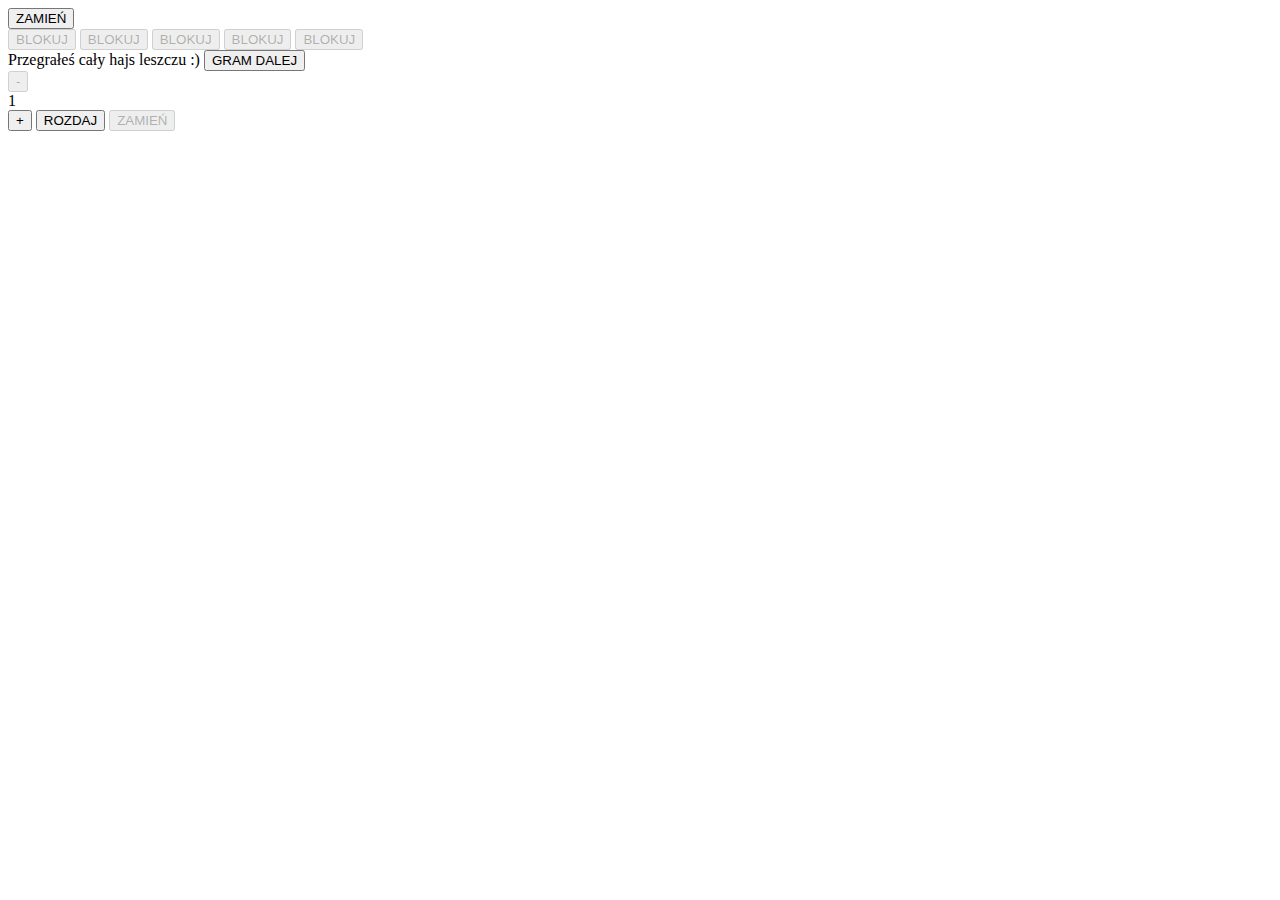
==== www/karty-Poker/index.html @ ab446111 "Poprawki w katalogach" ====
<!DOCTYPE html>
<html>
    <head>
        <meta charset="utf-8">
        <meta http-equiv="X-UA-Compatible" content="IE=edge">
        <title>Test kart</title>
        <link rel="stylesheet" href="main.css">
        <script src="js/jquery-3.2.1.js" type="text/javascript"></script>
    </head>
    <body>
        <div id="top">
            <button id="wypisz2" type="button">ZAMIEŃ</button>
            <div id="TRESC">
                <button id="blokuj1" class="blokuj" type="button" disabled>BLOKUJ</button>
                <button id="blokuj2" class="blokuj" type="button" disabled>BLOKUJ</button>
                <button id="blokuj3" class="blokuj" type="button" disabled>BLOKUJ</button>
                <button id="blokuj4" class="blokuj" type="button" disabled>BLOKUJ</button>
                <button id="blokuj5" class="blokuj" type="button" disabled>BLOKUJ</button>
                <div id="wygrana">
                    <div id="wynik">
                        Przegrałeś cały hajs leszczu :)
                        <button id="gramBTN" class="BTN" type="button">GRAM DALEJ</button>
                    </div>
                    
                </div>
            </div>
            <div id="wypisz">
                <button id="minus" class="BTN" type="button" disabled>-</button>
                <div id="stawka">1</div>
                <button id="plus" class="BTN" type="button">+</button>
                <button id="przycisk" class="BTN" type="button">ROZDAJ</button>
                <button id="przycisk4" class="BTN" type="button" disabled>ZAMIEŃ</button>
            </div>
            
            
        </div>
        <script src="javascp.js"></script>
    </body>    
</html>
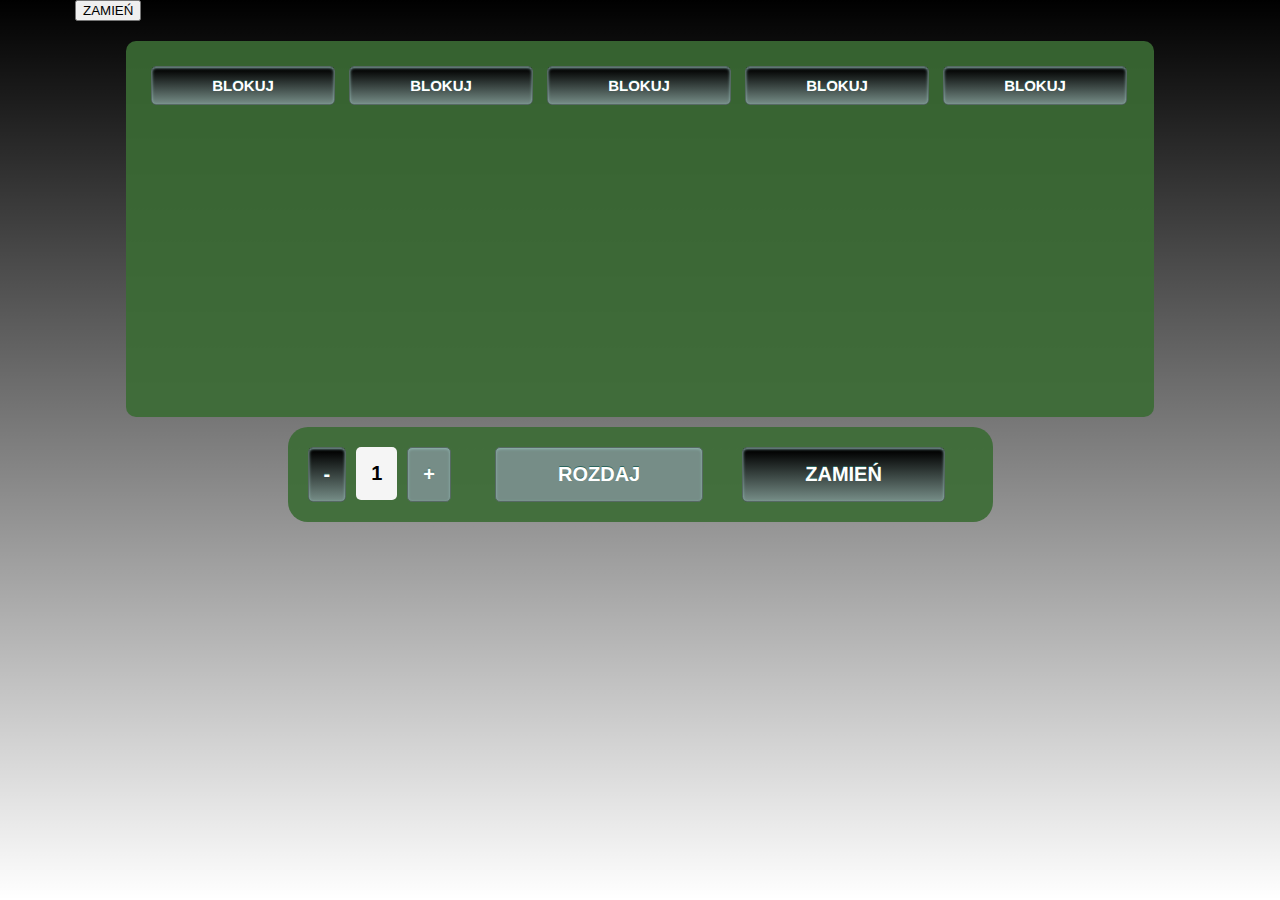
==== commit 6c6c3103: "Dodanie funkcji sprawdzania wyniku." ====
--- a/www/karty-Poker/index.html
+++ b/www/karty-Poker/index.html
@@ -7,7 +7,7 @@
         <link rel="stylesheet" href="main.css">
         <script src="js/jquery-3.2.1.js" type="text/javascript"></script>
     </head>
-    <body>
+    <body onload="pobierz_grafike();">
         <div id="top">
             <button id="wypisz2" type="button">ZAMIEŃ</button>
             <div id="TRESC">
@@ -18,7 +18,7 @@
                 <button id="blokuj5" class="blokuj" type="button" disabled>BLOKUJ</button>
                 <div id="wygrana">
                     <div id="wynik">
-                        Przegrałeś cały hajs leszczu :)
+                        <div id="wynik_tekst">Przegrałeś cały hajs leszczu :)</div>
                         <button id="gramBTN" class="BTN" type="button">GRAM DALEJ</button>
                     </div>
                     
@@ -32,7 +32,7 @@
                 <button id="przycisk4" class="BTN" type="button" disabled>ZAMIEŃ</button>
             </div>
             
-            
+            <div id="loading" style="display: none;" class="flip-card"></div> 
         </div>
         <script src="javascp.js"></script>
     </body>    
--- a/www/karty-Poker/main.css
+++ b/www/karty-Poker/main.css
@@ -0,0 +1,502 @@
+html {
+    background: linear-gradient(black, transparent), url(images/bg.jpg) no-repeat center center fixed;
+    min-height: 100%;
+}
+html, body {
+	color: #000;
+	margin: 0;
+	padding: 0;
+}
+#top {
+    width: 1130px;
+    margin-left: auto;
+    margin-right: auto;
+    text-align: left;
+}
+
+#TRESC {
+    margin-top: 20px;
+    margin-left: auto;
+    margin-right: auto;
+    padding: 20px;
+    width: 988px;
+    height: 335.5px;
+    border-radius: 10px;
+	background-color: rgba(59, 108, 52, 0.9);
+}   
+
+.blokuj{
+    -moz-box-shadow:inset 0px 1px 3px 0px #91b8b3;
+	-webkit-box-shadow:inset 0px 1px 3px 0px #91b8b3;
+	box-shadow:inset 0px 1px 3px 0px #91b8b3;
+	background:-webkit-gradient(linear, left top, left bottom, color-stop(0.05, #768d87), color-stop(1, #6c7c7c));
+	background:-moz-linear-gradient(top, #768d87 5%, #6c7c7c 100%);
+	background:-webkit-linear-gradient(top, #768d87 5%, #6c7c7c 100%);
+	background:-o-linear-gradient(top, #768d87 5%, #6c7c7c 100%);
+	background:-ms-linear-gradient(top, #768d87 5%, #6c7c7c 100%);
+	background:linear-gradient(to bottom, #768d87 5%, #6c7c7c 100%);
+	filter:progid:DXImageTransform.Microsoft.gradient(startColorstr='#768d87', endColorstr='#6c7c7c',GradientType=0);
+	background-color:#768d87;
+	-moz-border-radius:5px;
+	-webkit-border-radius:5px;
+	border-radius:5px;
+	border:1px solid #566963;
+	display:inline-block;
+	cursor:pointer;
+	color:#ffffff;
+	font-family:Arial;
+	font-size:15px;
+	font-weight:bold;
+	padding:10px 60px;
+	text-decoration:none;
+	text-shadow:0px -1px 0px #2b665e;
+    margin: 5px;
+	width: 184px;
+}
+.blokuj:hover {
+	background:-webkit-gradient(linear, left top, left bottom, color-stop(0.05, #6c7c7c), color-stop(1, #768d87));
+	background:-moz-linear-gradient(top, #6c7c7c 5%, #768d87 100%);
+	background:-webkit-linear-gradient(top, #6c7c7c 5%, #768d87 100%);
+	background:-o-linear-gradient(top, #6c7c7c 5%, #768d87 100%);
+	background:-ms-linear-gradient(top, #6c7c7c 5%, #768d87 100%);
+	background:linear-gradient(to bottom, #6c7c7c 5%, #768d87 100%);
+	filter:progid:DXImageTransform.Microsoft.gradient(startColorstr='#6c7c7c', endColorstr='#768d87',GradientType=0);
+	background-color:#6c7c7c;
+}
+.blokuj:active {
+	position:relative;
+	top:1px;
+}
+
+.blokuj:disabled {
+    background:-webkit-gradient(linear, left top, left bottom, color-stop(0.05, #000000), color-stop(1, #768d87));
+	background:-moz-linear-gradient(top, #000000 5%, #768d87 100%);
+	background:-webkit-linear-gradient(top, #000000 5%, #768d87 100%);
+	background:-o-linear-gradient(top, #000000 5%, #768d87 100%);
+	background:-ms-linear-gradient(top, #000000 5%, #768d87 100%);
+	background:linear-gradient(to bottom, #000000 5%, #768d87 100%);
+	filter:progid:DXImageTransform.Microsoft.gradient(startColorstr='#000000', endColorstr='#768d87',GradientType=0);
+	background-color:#000000;
+}
+
+.BTN {
+	-moz-box-shadow:inset 0px 1px 3px 0px #91b8b3;
+	-webkit-box-shadow:inset 0px 1px 3px 0px #91b8b3;
+	box-shadow:inset 0px 1px 3px 0px #91b8b3;
+	background-color:#768d87;
+	-moz-border-radius:5px;
+	-webkit-border-radius:5px;
+	border-radius:5px;
+	border:1px solid #566963;
+	display:inline-block;
+	cursor:pointer;
+	color:#ffffff;
+	font-family:Arial;
+	font-size:20px;
+	font-weight:bold;
+	padding:15px 62px;
+	text-decoration:none;
+	text-shadow:0px -1px 0px #2b665e;
+}
+.BTN:hover {
+	background-color:#6c7c7c;
+}
+.BTN:active {
+	position:relative;
+	top:1px;
+}
+.BTN:disabled {
+    background:-webkit-gradient(linear, left top, left bottom, color-stop(0.05, #000000), color-stop(1, #768d87));
+	background:-moz-linear-gradient(top, #000000 5%, #768d87 100%);
+	background:-webkit-linear-gradient(top, #000000 5%, #768d87 100%);
+	background:-o-linear-gradient(top, #000000 5%, #768d87 100%);
+	background:-ms-linear-gradient(top, #000000 5%, #768d87 100%);
+	background:linear-gradient(to bottom, #000000 5%, #768d87 100%);
+	filter:progid:DXImageTransform.Microsoft.gradient(startColorstr='#000000', endColorstr='#768d87',GradientType=0);
+	background-color:#000000;
+}
+
+
+#wypisz {
+    margin-top: 10px;
+    margin-left: auto;
+    margin-right: auto;
+    padding: 15px;
+    background: rgba(59, 108, 52, 0.9);
+    border-radius: 20px;
+    width: 675px;
+    height: auto;
+    
+}
+
+#plus{
+    padding: 15px;
+    margin: 5px;
+}
+#minus{
+    float: left;
+    padding: 15px;
+    margin: 5px;
+}
+#stawka{
+    float: left;
+    padding: 15px;
+    border-radius:5px;
+    background-color: whitesmoke;
+    margin: 5px;
+    color: black;
+	font-family:Arial;
+	font-size:20px;
+	font-weight:bold;
+}
+
+#przycisk{
+    margin-left: 35px;
+    margin-right: 35px;
+}
+
+div #wygrana {
+    width: 988px;
+    margin-left: auto;
+    margin-right: auto;
+    position: absolute;
+    z-index: 2;
+    top: 150px;
+    height: 245px;
+   /* border: 1px solid #004;*/
+   /* background: linear-gradient(black, transparent), url(images/wygrana.jpg) no-repeat;*/
+    border-radius: 20px;
+    display: none;
+}
+
+div #wynik{
+    background: rgba(21, 54, 129, 0.93);
+    border-radius: 20px;
+    margin: auto;
+    margin-top: 50px;
+    width: 380px;
+    height: 100px;
+    padding: 30px;
+    color:#ededed;
+    text-align: center;
+    font-family:Arial;
+	font-size:20px;
+	font-weight:bold;
+}
+
+#gramBTN{
+    margin-top: 25px;
+}
+
+
+
+/*KARTY*/
+
+.flip-card {
+  margin: 5px;  
+  width: 187.5px;
+  height: 270px;
+  border-radius: 0px;
+  position: relative;
+  perspective: 400px;
+  display: inline-block;
+}
+
+.flip-card::before,
+.flip-card::after {
+  content: '';
+  width: 100%;
+  height: 100%;
+  position: absolute;
+  background: #ffffff;
+  border-radius: 5px;
+  box-sizing: border-box;
+  transition: 0.6s transform linear;
+  backface-visibility: hidden;
+}
+
+.flip-card::after {
+  /*background-image: 
+    repeating-linear-gradient(
+      -45deg,
+      #7b9a79,
+      #7b9a79 25px,
+      #000000 25px,
+      #000000 30px
+    );
+    */
+    background: url(images/bs3.png);
+    background-size: contain;
+    background-repeat: no-repeat;
+    
+}
+
+.flip-card::before{
+    background: url(images/ace_of_hearts.png);
+    background-size: contain;
+    background-repeat: no-repeat;
+    transform: rotateY(180deg);
+}
+
+#kier2::before{
+    background: url(images/2_of_hearts.png);
+    background-size: contain;
+    background-repeat: no-repeat;
+}
+#kier3::before{
+    background: url(images/3_of_hearts.png);
+    background-size: contain;
+    background-repeat: no-repeat;
+}
+#kier4::before{
+    background: url(images/4_of_hearts.png);
+    background-size: contain;
+    background-repeat: no-repeat;
+}
+#kier5::before{
+    background: url(images/5_of_hearts.png);
+    background-size: contain;
+    background-repeat: no-repeat;
+}
+#kier6::before{
+    background: url(images/6_of_hearts.png);
+    background-size: contain;
+    background-repeat: no-repeat;
+}
+#kier7::before{
+    background: url(images/7_of_hearts.png);
+    background-size: contain;
+    background-repeat: no-repeat;
+}
+#kier8::before{
+    background: url(images/8_of_hearts.png);
+    background-size: contain;
+    background-repeat: no-repeat;
+}
+#kier9::before{
+    background: url(images/9_of_hearts.png);
+    background-size: contain;
+    background-repeat: no-repeat;
+}
+#kier10::before{
+    background: url(images/10_of_hearts.png);
+    background-size: contain;
+    background-repeat: no-repeat;
+}
+#kierJ::before{
+    background: url(images/jack_of_hearts2.png);
+    background-size: contain;
+    background-repeat: no-repeat;
+}
+#kierQ::before{
+    background: url(images/queen_of_hearts2.png);
+    background-size: contain;
+    background-repeat: no-repeat;
+}
+#kierK::before{
+    background: url(images/king_of_hearts2.png);
+    background-size: contain;
+    background-repeat: no-repeat;
+}
+#kierA::before{
+    background: url(images/ace_of_hearts.png);
+    background-size: contain;
+    background-repeat: no-repeat;
+}
+
+#karo2::before{
+    background: url(images/2_of_diamonds.png);
+    background-size: contain;
+    background-repeat: no-repeat;
+}
+#karo3::before{
+    background: url(images/3_of_diamonds.png);
+    background-size: contain;
+    background-repeat: no-repeat;
+}
+#karo4::before{
+    background: url(images/4_of_diamonds.png);
+    background-size: contain;
+    background-repeat: no-repeat;
+}
+#karo5::before{
+    background: url(images/5_of_diamonds.png);
+    background-size: contain;
+    background-repeat: no-repeat;
+}
+#karo6::before{
+    background: url(images/6_of_diamonds.png);
+    background-size: contain;
+    background-repeat: no-repeat;
+}
+#karo7::before{
+    background: url(images/7_of_diamonds.png);
+    background-size: contain;
+    background-repeat: no-repeat;
+}
+#karo8::before{
+    background: url(images/8_of_diamonds.png);
+    background-size: contain;
+    background-repeat: no-repeat;
+}
+#karo9::before{
+    background: url(images/9_of_diamonds.png);
+    background-size: contain;
+    background-repeat: no-repeat;
+}
+#karo10::before{
+    background: url(images/10_of_diamonds.png);
+    background-size: contain;
+    background-repeat: no-repeat;
+}
+#karoJ::before{
+    background: url(images/jack_of_diamonds2.png);
+    background-size: contain;
+    background-repeat: no-repeat;
+}
+#karoQ::before{
+    background: url(images/queen_of_diamonds2.png);
+    background-size: contain;
+    background-repeat: no-repeat;
+}
+#karoK::before{
+    background: url(images/king_of_diamonds2.png);
+    background-size: contain;
+    background-repeat: no-repeat;
+}
+#karoA::before{
+    background: url(images/ace_of_diamonds.png);
+    background-size: contain;
+    background-repeat: no-repeat;
+}
+#trefl2::before{
+    background: url(images/2_of_clubs.png);
+    background-size: contain;
+    background-repeat: no-repeat;
+}
+#trefl3::before{
+    background: url(images/3_of_clubs.png);
+    background-size: contain;
+    background-repeat: no-repeat;
+}
+#trefl4::before{
+    background: url(images/4_of_clubs.png);
+    background-size: contain;
+    background-repeat: no-repeat;
+}
+#trefl5::before{
+    background: url(images/5_of_clubs.png);
+    background-size: contain;
+    background-repeat: no-repeat;
+}
+#trefl6::before{
+    background: url(images/6_of_clubs.png);
+    background-size: contain;
+    background-repeat: no-repeat;
+}
+#trefl7::before{
+    background: url(images/7_of_clubs.png);
+    background-size: contain;
+    background-repeat: no-repeat;
+}
+#trefl8::before{
+    background: url(images/8_of_clubs.png);
+    background-size: contain;
+    background-repeat: no-repeat;
+}
+#trefl9::before{
+    background: url(images/9_of_clubs.png);
+    background-size: contain;
+    background-repeat: no-repeat;
+}
+#trefl10::before{
+    background: url(images/10_of_clubs.png);
+    background-size: contain;
+    background-repeat: no-repeat;
+}
+#treflJ::before{
+    background: url(images/jack_of_clubs2.png);
+    background-size: contain;
+    background-repeat: no-repeat;
+}
+#treflQ::before{
+    background: url(images/queen_of_clubs2.png);
+    background-size: contain;
+    background-repeat: no-repeat;
+}
+#treflK::before{
+    background: url(images/king_of_clubs2.png);
+    background-size: contain;
+    background-repeat: no-repeat;
+}
+#treflA::before{
+    background: url(images/ace_of_clubs.png);
+    background-size: contain;
+    background-repeat: no-repeat;
+}
+#pik2::before{
+    background: url(images/2_of_spades.png);
+    background-size: contain;
+    background-repeat: no-repeat;
+}
+#pik3::before{
+    background: url(images/3_of_spades.png);
+    background-size: contain;
+    background-repeat: no-repeat;
+}
+#pik4::before{
+    background: url(images/4_of_spades.png);
+    background-size: contain;
+    background-repeat: no-repeat;
+}
+#pik5::before{
+    background: url(images/5_of_spades.png);
+    background-size: contain;
+    background-repeat: no-repeat;
+}
+#pik6::before{
+    background: url(images/6_of_spades.png);
+    background-size: contain;
+    background-repeat: no-repeat;
+}
+#pik7::before{
+    background: url(images/7_of_spades.png);
+    background-size: contain;
+    background-repeat: no-repeat;
+}
+#pik8::before{
+    background: url(images/8_of_spades.png);
+    background-size: contain;
+    background-repeat: no-repeat;
+}
+#pik9::before{
+    background: url(images/9_of_spades.png);
+    background-size: contain;
+    background-repeat: no-repeat;
+}
+#pik10::before{
+    background: url(images/10_of_spades.png);
+    background-size: contain;
+    background-repeat: no-repeat;
+}
+#pikJ::before{
+    background: url(images/jack_of_spades2.png);
+    background-size: contain;
+    background-repeat: no-repeat;
+}
+#pikQ::before{
+    background: url(images/queen_of_spades2.png);
+    background-size: contain;
+    background-repeat: no-repeat;
+}
+#pikK::before{
+    background: url(images/king_of_spades2.png);
+    background-size: contain;
+    background-repeat: no-repeat;
+}
+#pikA::before{
+    background: url(images/ace_of_spades.png);
+    background-size: contain;
+    background-repeat: no-repeat;
+}
+
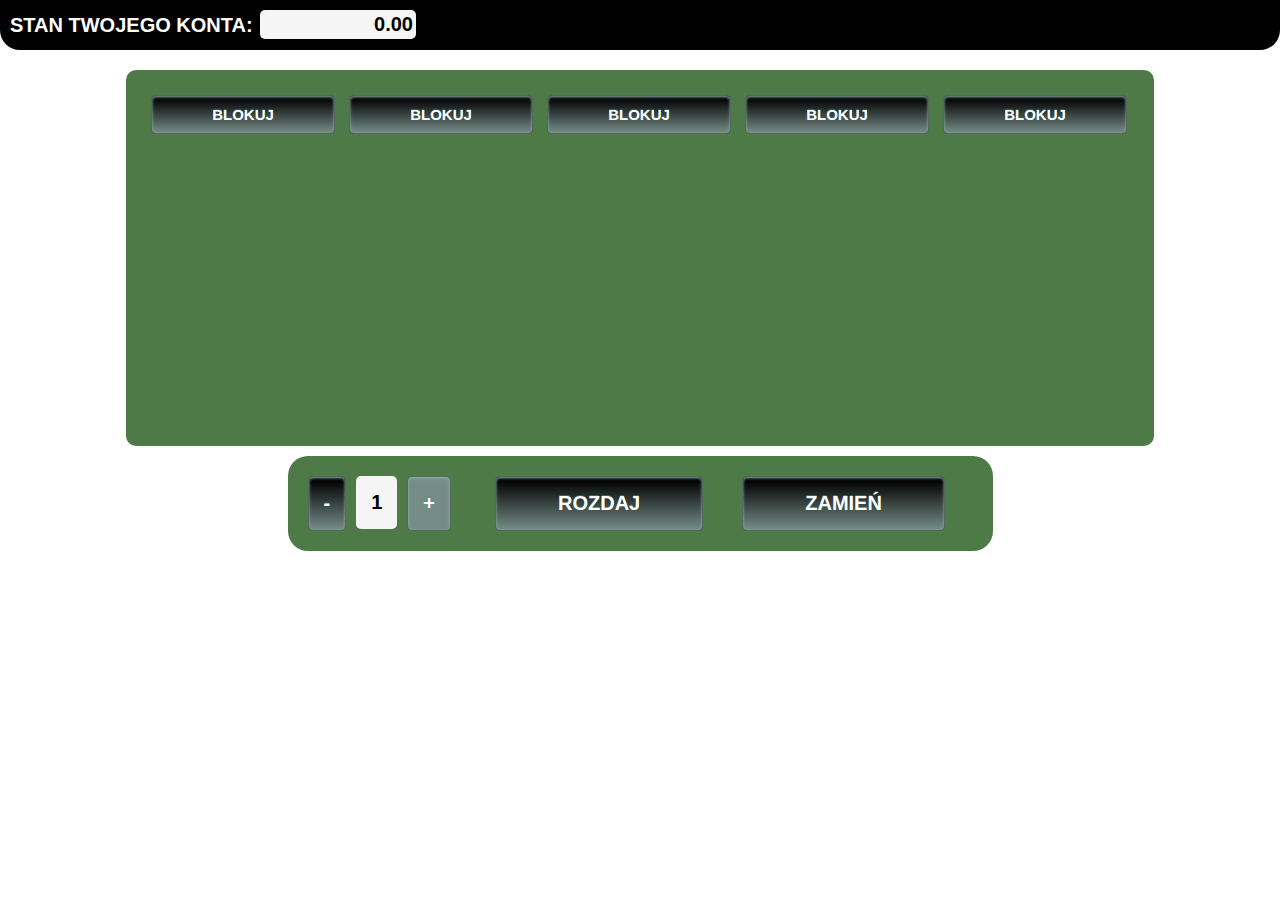
==== commit b366bb31: "Małe poprawki" ====
--- a/www/karty-Poker/index.html
+++ b/www/karty-Poker/index.html
@@ -8,17 +8,20 @@
         <script src="js/jquery-3.2.1.js" type="text/javascript"></script>
     </head>
     <body onload="pobierz_grafike();">
+        <div id="pasek">
+            <div id="pasekTekst"> STAN TWOJEGO KONTA: </div> 
+            <div id="stanKonta">0.00</div>
+        </div>
         <div id="top">
-            <button id="wypisz2" type="button">ZAMIEŃ</button>
             <div id="TRESC">
-                <button id="blokuj1" class="blokuj" type="button" disabled>BLOKUJ</button>
-                <button id="blokuj2" class="blokuj" type="button" disabled>BLOKUJ</button>
-                <button id="blokuj3" class="blokuj" type="button" disabled>BLOKUJ</button>
-                <button id="blokuj4" class="blokuj" type="button" disabled>BLOKUJ</button>
-                <button id="blokuj5" class="blokuj" type="button" disabled>BLOKUJ</button>
+                <button id="blokuj1" class="blokuj" type="button" value="0" disabled>BLOKUJ</button>
+                <button id="blokuj2" class="blokuj" type="button" value="0" disabled>BLOKUJ</button>
+                <button id="blokuj3" class="blokuj" type="button" value="0" disabled>BLOKUJ</button>
+                <button id="blokuj4" class="blokuj" type="button" value="0" disabled>BLOKUJ</button>
+                <button id="blokuj5" class="blokuj" type="button" value="0" disabled>BLOKUJ</button>
                 <div id="wygrana">
                     <div id="wynik">
-                        <div id="wynik_tekst">Przegrałeś cały hajs leszczu :)</div>
+                        <div id="wynik_tekst">Sorry :)</div>
                         <button id="gramBTN" class="BTN" type="button">GRAM DALEJ</button>
                     </div>
                     
@@ -28,7 +31,7 @@
                 <button id="minus" class="BTN" type="button" disabled>-</button>
                 <div id="stawka">1</div>
                 <button id="plus" class="BTN" type="button">+</button>
-                <button id="przycisk" class="BTN" type="button">ROZDAJ</button>
+                <button id="przycisk" class="BTN" type="button" disabled>ROZDAJ</button>
                 <button id="przycisk4" class="BTN" type="button" disabled>ZAMIEŃ</button>
             </div>
             
--- a/www/karty-Poker/main.css
+++ b/www/karty-Poker/main.css
@@ -1,5 +1,6 @@
 html {
-    background: linear-gradient(black, transparent), url(images/bg.jpg) no-repeat center center fixed;
+    \\background: linear-gradient(black, transparent), url(https://freeshell.de/~fil1995/karty-poker-images/bg.jpg) no-repeat center center fixed;
+    background-color: rgba(0, 0, 0, 0);
     min-height: 100%;
 }
 html, body {
@@ -7,8 +8,38 @@
 	margin: 0;
 	padding: 0;
 }
+#pasek{
+    padding: 10px;
+    //width: 100%;
+    background-color: black;
+    color: white;
+	font-family:Arial;
+	font-size:20px;
+	font-weight:bold;
+    height: 30px;
+    border-bottom-left-radius: 20px;
+    border-bottom-right-radius: 20px;
+}
+
+#pasekTekst{
+    width:250px;
+    float: left;
+    margin-top: 4px;
+}
+
+#stanKonta{
+    float: left;
+    padding: 3px;
+    border-radius:5px;
+    background-color: whitesmoke;
+    color: black;
+    min-width: 150px;
+    max-height: 500px;
+    text-align: right;
+}
+
 #top {
-    width: 1130px;
+    //width: 1130px;
     margin-left: auto;
     margin-right: auto;
     text-align: left;
@@ -47,7 +78,8 @@
 	font-family:Arial;
 	font-size:15px;
 	font-weight:bold;
-	padding:10px 60px;
+	padding:10px 0px;
+    text-align: center;
 	text-decoration:none;
 	text-shadow:0px -1px 0px #2b665e;
     margin: 5px;
@@ -68,7 +100,7 @@
 	top:1px;
 }
 
-.blokuj:disabled {
+.blokuj:disabled{
     background:-webkit-gradient(linear, left top, left bottom, color-stop(0.05, #000000), color-stop(1, #768d87));
 	background:-moz-linear-gradient(top, #000000 5%, #768d87 100%);
 	background:-webkit-linear-gradient(top, #000000 5%, #768d87 100%);
@@ -78,6 +110,52 @@
 	filter:progid:DXImageTransform.Microsoft.gradient(startColorstr='#000000', endColorstr='#768d87',GradientType=0);
 	background-color:#000000;
 }
+
+.odblokuj {
+	-moz-box-shadow:inset 0px 1px 0px 0px #cf866c;
+	-webkit-box-shadow:inset 0px 1px 0px 0px #cf866c;
+	box-shadow:inset 0px 1px 0px 0px #cf866c;
+	background:-webkit-gradient(linear, left top, left bottom, color-stop(0.05, #d0451b), color-stop(1, #bc3315));
+	background:-moz-linear-gradient(top, #d0451b 5%, #bc3315 100%);
+	background:-webkit-linear-gradient(top, #d0451b 5%, #bc3315 100%);
+	background:-o-linear-gradient(top, #d0451b 5%, #bc3315 100%);
+	background:-ms-linear-gradient(top, #d0451b 5%, #bc3315 100%);
+	background:linear-gradient(to bottom, #d0451b 5%, #bc3315 100%);
+	filter:progid:DXImageTransform.Microsoft.gradient(startColorstr='#d0451b', endColorstr='#bc3315',GradientType=0);
+	background-color:#d0451b;
+	-moz-border-radius:5px;
+	-webkit-border-radius:5px;
+	border-radius:5px;
+	border:1px solid #566963;
+	display:inline-block;
+	cursor:pointer;
+	color:#ffffff;
+	font-family:Arial;
+	font-size:15px;
+	font-weight:bold;
+	padding:10px 0px;
+    text-align: center;
+	text-decoration:none;
+	text-shadow:0px -1px 0px #2b665e;
+    margin: 5px;
+	width: 184px;
+}
+.odblokuj:hover {
+	background:-webkit-gradient(linear, left top, left bottom, color-stop(0.05, #bc3315), color-stop(1, #d0451b));
+	background:-moz-linear-gradient(top, #bc3315 5%, #d0451b 100%);
+	background:-webkit-linear-gradient(top, #bc3315 5%, #d0451b 100%);
+	background:-o-linear-gradient(top, #bc3315 5%, #d0451b 100%);
+	background:-ms-linear-gradient(top, #bc3315 5%, #d0451b 100%);
+	background:linear-gradient(to bottom, #bc3315 5%, #d0451b 100%);
+	filter:progid:DXImageTransform.Microsoft.gradient(startColorstr='#bc3315', endColorstr='#d0451b',GradientType=0);
+	background-color:#bc3315;
+}
+.odblokuj:active {
+	position:relative;
+	top:1px;
+}
+
+
 
 .BTN {
 	-moz-box-shadow:inset 0px 1px 3px 0px #91b8b3;
@@ -164,7 +242,7 @@
     top: 150px;
     height: 245px;
    /* border: 1px solid #004;*/
-   /* background: linear-gradient(black, transparent), url(images/wygrana.jpg) no-repeat;*/
+   /* background: linear-gradient(black, transparent), url(https://freeshell.de/~fil1995/karty-poker-imageswygrana.jpg) no-repeat;*/
     border-radius: 20px;
     display: none;
 }
@@ -225,278 +303,277 @@
       #000000 30px
     );
     */
-    background: url(images/bs3.png);
+    background: url(https://freeshell.de/~fil1995/karty-poker-images/BS3.png);
     background-size: contain;
     background-repeat: no-repeat;
     
 }
 
 .flip-card::before{
-    background: url(images/ace_of_hearts.png);
+    background: url(https://freeshell.de/~fil1995/karty-poker-images/kier2.png);
     background-size: contain;
     background-repeat: no-repeat;
     transform: rotateY(180deg);
 }
 
 #kier2::before{
-    background: url(images/2_of_hearts.png);
+    background: url(https://freeshell.de/~fil1995/karty-poker-images/kier2.png);
     background-size: contain;
     background-repeat: no-repeat;
 }
 #kier3::before{
-    background: url(images/3_of_hearts.png);
+    background: url(https://freeshell.de/~fil1995/karty-poker-images/kier3.png);
     background-size: contain;
     background-repeat: no-repeat;
 }
 #kier4::before{
-    background: url(images/4_of_hearts.png);
+    background: url(https://freeshell.de/~fil1995/karty-poker-images/kier4.png);
     background-size: contain;
     background-repeat: no-repeat;
 }
 #kier5::before{
-    background: url(images/5_of_hearts.png);
+    background: url(https://freeshell.de/~fil1995/karty-poker-images/kier5.png);
     background-size: contain;
     background-repeat: no-repeat;
 }
 #kier6::before{
-    background: url(images/6_of_hearts.png);
+    background: url(https://freeshell.de/~fil1995/karty-poker-images/kier6.png);
     background-size: contain;
     background-repeat: no-repeat;
 }
 #kier7::before{
-    background: url(images/7_of_hearts.png);
+    background: url(https://freeshell.de/~fil1995/karty-poker-images/kier7.png);
     background-size: contain;
     background-repeat: no-repeat;
 }
 #kier8::before{
-    background: url(images/8_of_hearts.png);
+    background: url(https://freeshell.de/~fil1995/karty-poker-images/kier8.png);
     background-size: contain;
     background-repeat: no-repeat;
 }
 #kier9::before{
-    background: url(images/9_of_hearts.png);
+    background: url(https://freeshell.de/~fil1995/karty-poker-images/kier9.png);
     background-size: contain;
     background-repeat: no-repeat;
 }
 #kier10::before{
-    background: url(images/10_of_hearts.png);
+    background: url(https://freeshell.de/~fil1995/karty-poker-images/kier10.png);
     background-size: contain;
     background-repeat: no-repeat;
 }
 #kierJ::before{
-    background: url(images/jack_of_hearts2.png);
+    background: url(https://freeshell.de/~fil1995/karty-poker-images/kierJ.png);
     background-size: contain;
     background-repeat: no-repeat;
 }
 #kierQ::before{
-    background: url(images/queen_of_hearts2.png);
+    background: url(https://freeshell.de/~fil1995/karty-poker-images/kierQ.png);
     background-size: contain;
     background-repeat: no-repeat;
 }
 #kierK::before{
-    background: url(images/king_of_hearts2.png);
+    background: url(https://freeshell.de/~fil1995/karty-poker-images/kierK.png);
     background-size: contain;
     background-repeat: no-repeat;
 }
 #kierA::before{
-    background: url(images/ace_of_hearts.png);
+    background: url(https://freeshell.de/~fil1995/karty-poker-images/kierA.png);
     background-size: contain;
     background-repeat: no-repeat;
 }
 
 #karo2::before{
-    background: url(images/2_of_diamonds.png);
+    background: url(https://freeshell.de/~fil1995/karty-poker-images/karo2.png);
     background-size: contain;
     background-repeat: no-repeat;
 }
 #karo3::before{
-    background: url(images/3_of_diamonds.png);
+    background: url(https://freeshell.de/~fil1995/karty-poker-images/karo3.png);
     background-size: contain;
     background-repeat: no-repeat;
 }
 #karo4::before{
-    background: url(images/4_of_diamonds.png);
+    background: url(https://freeshell.de/~fil1995/karty-poker-images/karo4.png);
     background-size: contain;
     background-repeat: no-repeat;
 }
 #karo5::before{
-    background: url(images/5_of_diamonds.png);
+    background: url(https://freeshell.de/~fil1995/karty-poker-images/karo5.png);
     background-size: contain;
     background-repeat: no-repeat;
 }
 #karo6::before{
-    background: url(images/6_of_diamonds.png);
+    background: url(https://freeshell.de/~fil1995/karty-poker-images/karo6.png);
     background-size: contain;
     background-repeat: no-repeat;
 }
 #karo7::before{
-    background: url(images/7_of_diamonds.png);
+    background: url(https://freeshell.de/~fil1995/karty-poker-images/karo7.png);
     background-size: contain;
     background-repeat: no-repeat;
 }
 #karo8::before{
-    background: url(images/8_of_diamonds.png);
+    background: url(https://freeshell.de/~fil1995/karty-poker-images/karo8.png);
     background-size: contain;
     background-repeat: no-repeat;
 }
 #karo9::before{
-    background: url(images/9_of_diamonds.png);
+    background: url(https://freeshell.de/~fil1995/karty-poker-images/karo9.png);
     background-size: contain;
     background-repeat: no-repeat;
 }
 #karo10::before{
-    background: url(images/10_of_diamonds.png);
+    background: url(https://freeshell.de/~fil1995/karty-poker-images/karo10.png);
     background-size: contain;
     background-repeat: no-repeat;
 }
 #karoJ::before{
-    background: url(images/jack_of_diamonds2.png);
+    background: url(https://freeshell.de/~fil1995/karty-poker-images/karoJ.png);
     background-size: contain;
     background-repeat: no-repeat;
 }
 #karoQ::before{
-    background: url(images/queen_of_diamonds2.png);
+    background: url(https://freeshell.de/~fil1995/karty-poker-images/karoQ.png);
     background-size: contain;
     background-repeat: no-repeat;
 }
 #karoK::before{
-    background: url(images/king_of_diamonds2.png);
+    background: url(https://freeshell.de/~fil1995/karty-poker-images/karoK.png);
     background-size: contain;
     background-repeat: no-repeat;
 }
 #karoA::before{
-    background: url(images/ace_of_diamonds.png);
+    background: url(https://freeshell.de/~fil1995/karty-poker-images/karoA.png);
     background-size: contain;
     background-repeat: no-repeat;
 }
 #trefl2::before{
-    background: url(images/2_of_clubs.png);
+    background: url(https://freeshell.de/~fil1995/karty-poker-images/trefl2.png);
     background-size: contain;
     background-repeat: no-repeat;
 }
 #trefl3::before{
-    background: url(images/3_of_clubs.png);
+    background: url(https://freeshell.de/~fil1995/karty-poker-images/trefl3.png);
     background-size: contain;
     background-repeat: no-repeat;
 }
 #trefl4::before{
-    background: url(images/4_of_clubs.png);
+    background: url(https://freeshell.de/~fil1995/karty-poker-images/trefl4.png);
     background-size: contain;
     background-repeat: no-repeat;
 }
 #trefl5::before{
-    background: url(images/5_of_clubs.png);
+    background: url(https://freeshell.de/~fil1995/karty-poker-images/trefl5.png);
     background-size: contain;
     background-repeat: no-repeat;
 }
 #trefl6::before{
-    background: url(images/6_of_clubs.png);
+    background: url(https://freeshell.de/~fil1995/karty-poker-images/trefl6.png);
     background-size: contain;
     background-repeat: no-repeat;
 }
 #trefl7::before{
-    background: url(images/7_of_clubs.png);
+    background: url(https://freeshell.de/~fil1995/karty-poker-images/trefl7.png);
     background-size: contain;
     background-repeat: no-repeat;
 }
 #trefl8::before{
-    background: url(images/8_of_clubs.png);
+    background: url(https://freeshell.de/~fil1995/karty-poker-images/trefl8.png);
     background-size: contain;
     background-repeat: no-repeat;
 }
 #trefl9::before{
-    background: url(images/9_of_clubs.png);
+    background: url(https://freeshell.de/~fil1995/karty-poker-images/trefl9.png);
     background-size: contain;
     background-repeat: no-repeat;
 }
 #trefl10::before{
-    background: url(images/10_of_clubs.png);
+    background: url(https://freeshell.de/~fil1995/karty-poker-images/trefl10.png);
     background-size: contain;
     background-repeat: no-repeat;
 }
 #treflJ::before{
-    background: url(images/jack_of_clubs2.png);
+    background: url(https://freeshell.de/~fil1995/karty-poker-images/treflJ.png);
     background-size: contain;
     background-repeat: no-repeat;
 }
 #treflQ::before{
-    background: url(images/queen_of_clubs2.png);
+    background: url(https://freeshell.de/~fil1995/karty-poker-images/treflQ.png);
     background-size: contain;
     background-repeat: no-repeat;
 }
 #treflK::before{
-    background: url(images/king_of_clubs2.png);
+    background: url(https://freeshell.de/~fil1995/karty-poker-images/treflJ.png);
     background-size: contain;
     background-repeat: no-repeat;
 }
 #treflA::before{
-    background: url(images/ace_of_clubs.png);
+    background: url(https://freeshell.de/~fil1995/karty-poker-images/treflA.png);
     background-size: contain;
     background-repeat: no-repeat;
 }
 #pik2::before{
-    background: url(images/2_of_spades.png);
+    background: url(https://freeshell.de/~fil1995/karty-poker-images/pik2.png);
     background-size: contain;
     background-repeat: no-repeat;
 }
 #pik3::before{
-    background: url(images/3_of_spades.png);
+    background: url(https://freeshell.de/~fil1995/karty-poker-images/pik3.png);
     background-size: contain;
     background-repeat: no-repeat;
 }
 #pik4::before{
-    background: url(images/4_of_spades.png);
+    background: url(https://freeshell.de/~fil1995/karty-poker-images/pik4.png);
     background-size: contain;
     background-repeat: no-repeat;
 }
 #pik5::before{
-    background: url(images/5_of_spades.png);
+    background: url(https://freeshell.de/~fil1995/karty-poker-images/pik5.png);
     background-size: contain;
     background-repeat: no-repeat;
 }
 #pik6::before{
-    background: url(images/6_of_spades.png);
+    background: url(https://freeshell.de/~fil1995/karty-poker-images/pik6.png);
     background-size: contain;
     background-repeat: no-repeat;
 }
 #pik7::before{
-    background: url(images/7_of_spades.png);
+    background: url(https://freeshell.de/~fil1995/karty-poker-images/pik7.png);
     background-size: contain;
     background-repeat: no-repeat;
 }
 #pik8::before{
-    background: url(images/8_of_spades.png);
+    background: url(https://freeshell.de/~fil1995/karty-poker-images/pik8.png);
     background-size: contain;
     background-repeat: no-repeat;
 }
 #pik9::before{
-    background: url(images/9_of_spades.png);
+    background: url(https://freeshell.de/~fil1995/karty-poker-images/pik9.png);
     background-size: contain;
     background-repeat: no-repeat;
 }
 #pik10::before{
-    background: url(images/10_of_spades.png);
+    background: url(https://freeshell.de/~fil1995/karty-poker-images/pik10.png);
     background-size: contain;
     background-repeat: no-repeat;
 }
 #pikJ::before{
-    background: url(images/jack_of_spades2.png);
+    background: url(https://freeshell.de/~fil1995/karty-poker-images/pikJ.png);
     background-size: contain;
     background-repeat: no-repeat;
 }
 #pikQ::before{
-    background: url(images/queen_of_spades2.png);
+    background: url(https://freeshell.de/~fil1995/karty-poker-images/pikQ.png);
     background-size: contain;
     background-repeat: no-repeat;
 }
 #pikK::before{
-    background: url(images/king_of_spades2.png);
+    background: url(https://freeshell.de/~fil1995/karty-poker-images/pikK.png);
     background-size: contain;
     background-repeat: no-repeat;
 }
 #pikA::before{
-    background: url(images/ace_of_spades.png);
-    background-size: contain;
-    background-repeat: no-repeat;
-}
-
+    background: url(https://freeshell.de/~fil1995/karty-poker-images/pikA.png);
+    background-size: contain;
+    background-repeat: no-repeat;
+}